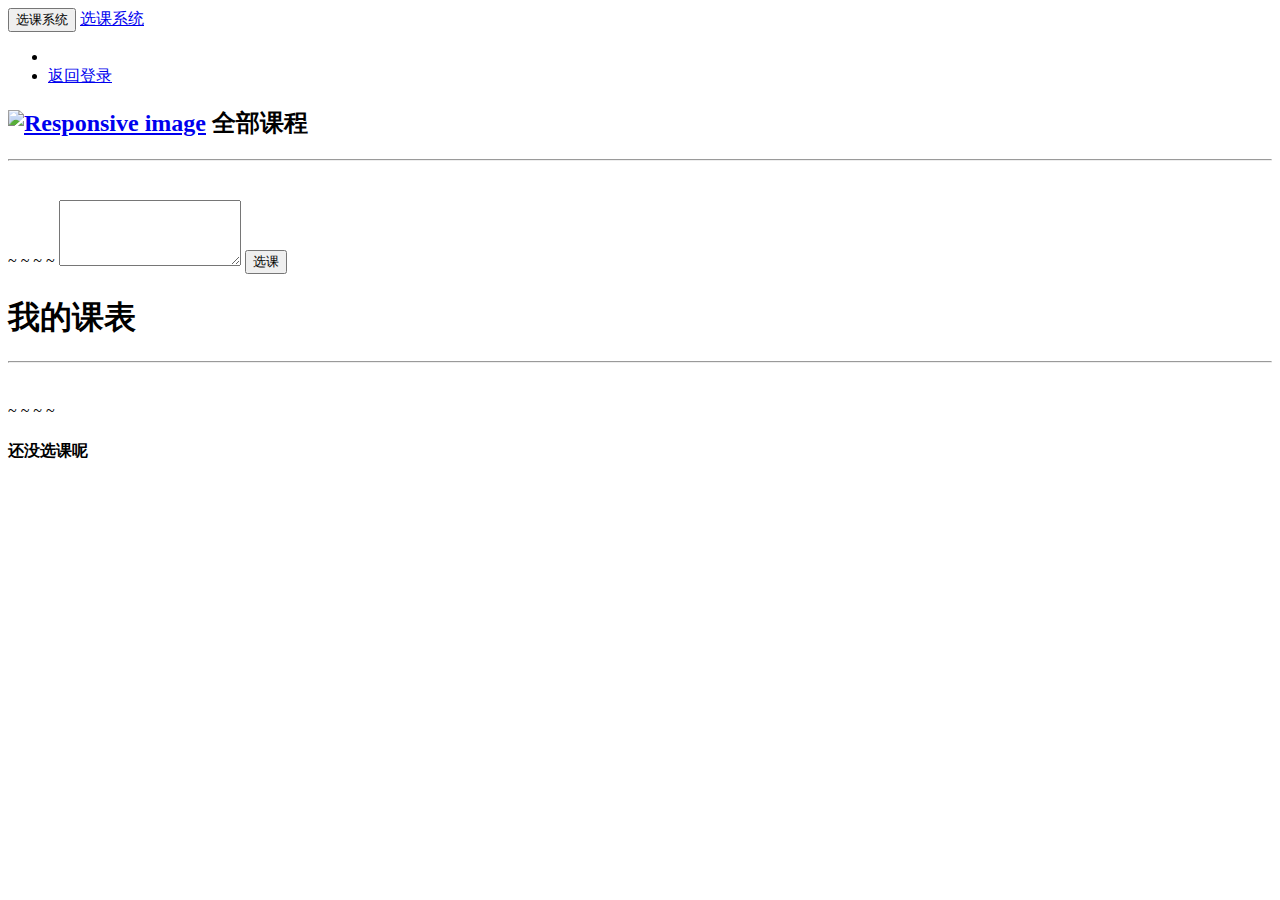
==== src/main/resources/templates/admin.html @ 8b5d505a "'页面其实也做好了'" ====
<!DOCTYPE html>
<html lang="en" xmlns:th="http://thymeleaf.org">

<head>
    <title>选课系统</title>
    <meta http-equiv="Content-Type" content=" text/html" charset="UTF-8"/>
    <link rel="shortcut icon" href="../static/images/favicon.ico">
    <link rel="stylesheet" href="css/community.css"/>
    <link rel="stylesheet" href="css/bootstrap.min.css"/>
    <link rel="stylesheet" href="css/bootstrap-theme.min.css"/>
    <script src="js/jquery-3.4.1.js" type="application/javascript"></script>
    <script src="js/bootstrap.min.js" type="application/javascript"></script>
</head>

<body>
<nav class="navbar navbar-default">
    <div class="container-fluid">
        <div class="navbar-header">
            <button type="button" class="navbar-toggle collapsed" data-toggle="collapse"
                    data-target="#bs-example-navbar-collapse-1" aria-expanded="false">
                <span class="sr-only">选课系统</span>
            </button>
            <a class="navbar-brand" href="/">选课系统</a>
        </div>
        <div class="collapse navbar-collapse" id="bs-example-navbar-collapse-1">
            <ul class="nav navbar-nav navbar-right">
                <li th:if="${user!=null}">
                    <span th:text="${user.name + user.role + ',您好'}"></span>
                </li>
                <li><a href="/login">返回登录</a></li>
            </ul>
        </div>
    </div>
</nav>
<div class="main">
    <div class="container-fluid">
        <div class="row">
            <div class=" col-lg-9 col-md-12 col-sm-12 col-xs-12">
                <h2>
                    <a href="/"><img src="images/favicon.ico" class="img-logo img-responsive"
                                     alt="Responsive image"></a>
                    全部课程</h2>
                <hr>
                <div class="media" th:if="${courses !=null}" th:each="course: ${courses}">
                    <div class="media-body">
                        <h4 class="media-heading" th:text="${course.courseName}">
                        </h4>
                        <strong th:value="${course.id}"
                                class="publish-desc"></strong><br>
                        <span>
                            <span th:text="'老师:'+${course.teacherId}"></span>~
                            <span th:text="'地点:'+${course.place}"></span>~
                            <span th:text="'学时:'+${course.classHour}"></span>~
                            <span th:text="'学分:'+${course.credit}"></span>~
                            <span th:text="'开课时间:'+
                            ${#dates.format(course.time, 'yyyy-MM-dd HH:mm')}"></span>
                            <textarea th:text="${course.target}" readonly name="target"
                                      cols="20"
                                      rows="4"></textarea>
                         <a  th:href="@{/submit(account=${user.id},course=${course.id})}">
                             <button type="submit" formmethod="post">选课</button>
                        </a>
                        </span>
                    </div>
                </div>
            </div>
            <div class=" col-lg-3 col-md-12 hcol-sm-12 col-xs-12">
                <h1>我的课表</h1>
                <hr>
                <div class="media" th:if="${mines!=null}" th:each="mine: ${mines}">
                    <div class="media-body">
                        <h4 class="media-heading" th:text="${mine.courseName}">
                        </h4>
                        <strong th:value="${mine.id}"s
                                class="publish-desc"></strong><br>
                        <span>
                            <span th:text="'老师:'+${mine.teacherId}"></span>~
                            <span th:text="'地点:'+${mine.place}"></span>~
                            <span th:text="'学时:'+${mine.classHour}"></span>~
                            <span th:text="'学分:'+${mine.credit}"></span>~
                            <span
                                    th:text="'开课时间:'+${#dates.format(mine.time, 'yyyy-MM-dd HH:mm')}"></span>
                        </span>
                    </div>
                </div>
                <h4 th:if="${mines==null}">还没选课呢</h4>
            </div>
        </div>
    </div>
</div>
</body>

</html>
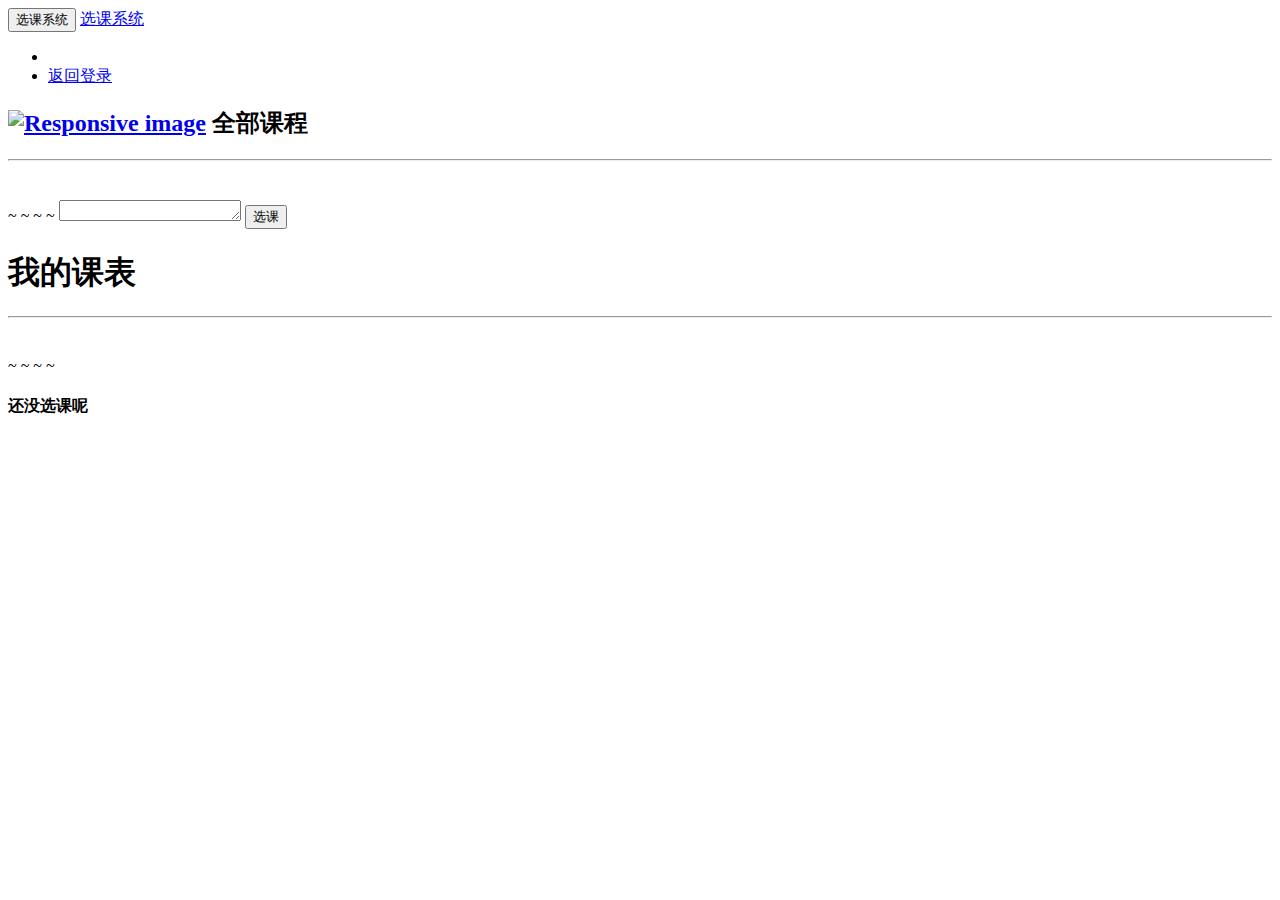
==== commit d8e3d5cc: "更新" ====
--- a/src/main/resources/templates/admin.html
+++ b/src/main/resources/templates/admin.html
@@ -56,7 +56,7 @@
                             ${#dates.format(course.time, 'yyyy-MM-dd HH:mm')}"></span>
                             <textarea th:text="${course.target}" readonly name="target"
                                       cols="20"
-                                      rows="4"></textarea>
+                                      rows="1"></textarea>
                          <a  th:href="@{/submit(account=${user.id},course=${course.id})}">
                              <button type="submit" formmethod="post">选课</button>
                         </a>
@@ -73,14 +73,14 @@
                         </h4>
                         <strong th:value="${mine.id}"s
                                 class="publish-desc"></strong><br>
-                        <span>
+                        <div>
                             <span th:text="'老师:'+${mine.teacherId}"></span>~
                             <span th:text="'地点:'+${mine.place}"></span>~
                             <span th:text="'学时:'+${mine.classHour}"></span>~
                             <span th:text="'学分:'+${mine.credit}"></span>~
                             <span
                                     th:text="'开课时间:'+${#dates.format(mine.time, 'yyyy-MM-dd HH:mm')}"></span>
-                        </span>
+                        </div>
                     </div>
                 </div>
                 <h4 th:if="${mines==null}">还没选课呢</h4>
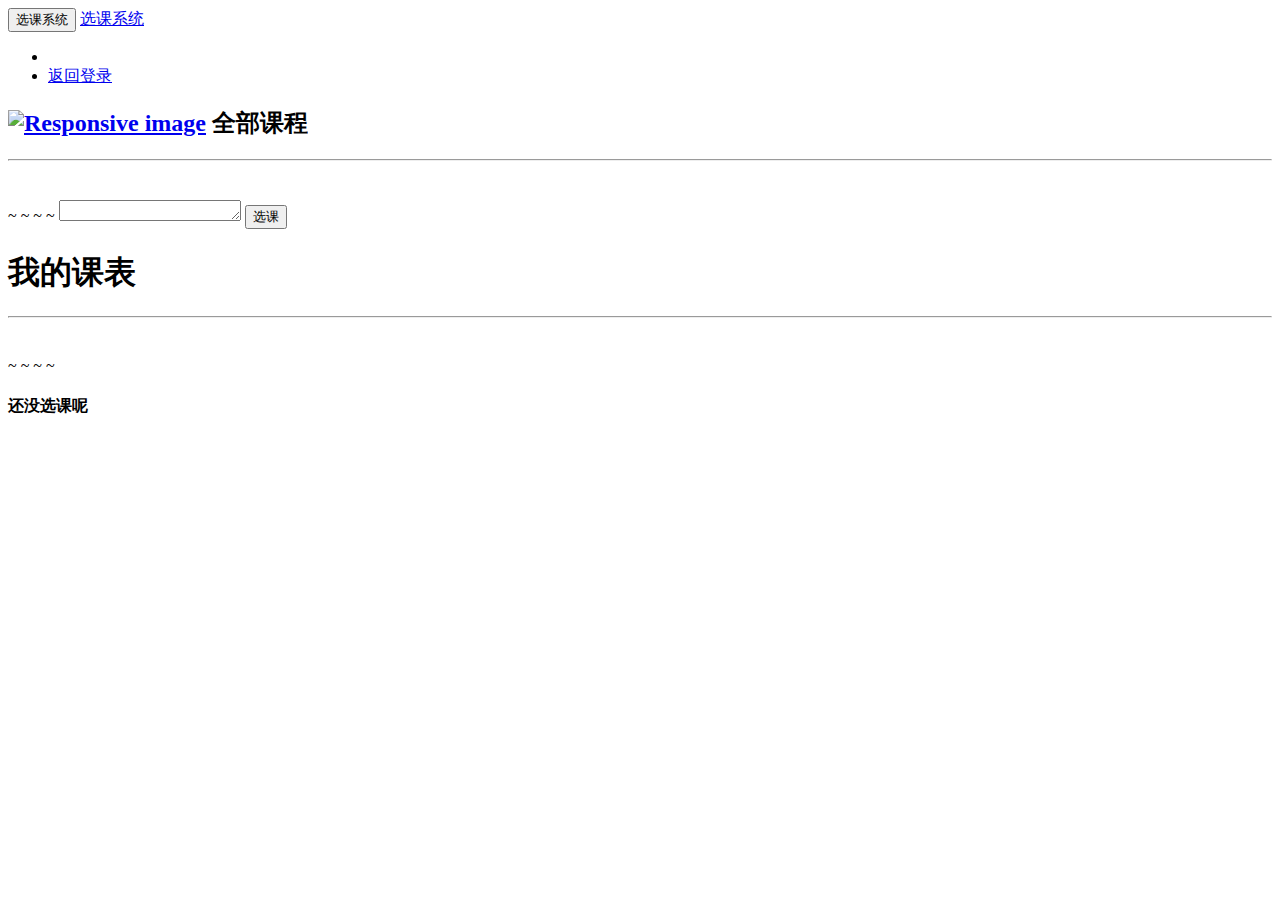
==== commit 88f946d0: "'准备开始做teacher部分'" ====
--- a/src/main/resources/templates/admin.html
+++ b/src/main/resources/templates/admin.html
@@ -48,7 +48,7 @@
                         <strong th:value="${course.id}"
                                 class="publish-desc"></strong><br>
                         <span>
-                            <span th:text="'老师:'+${course.teacherId}"></span>~
+                            <span th:text="'老师:'+${course.name}"></span>~
                             <span th:text="'地点:'+${course.place}"></span>~
                             <span th:text="'学时:'+${course.classHour}"></span>~
                             <span th:text="'学分:'+${course.credit}"></span>~
@@ -74,7 +74,7 @@
                         <strong th:value="${mine.id}"s
                                 class="publish-desc"></strong><br>
                         <div>
-                            <span th:text="'老师:'+${mine.teacherId}"></span>~
+                            <span th:text="'老师:'+${mine.name}"></span>~
                             <span th:text="'地点:'+${mine.place}"></span>~
                             <span th:text="'学时:'+${mine.classHour}"></span>~
                             <span th:text="'学分:'+${mine.credit}"></span>~
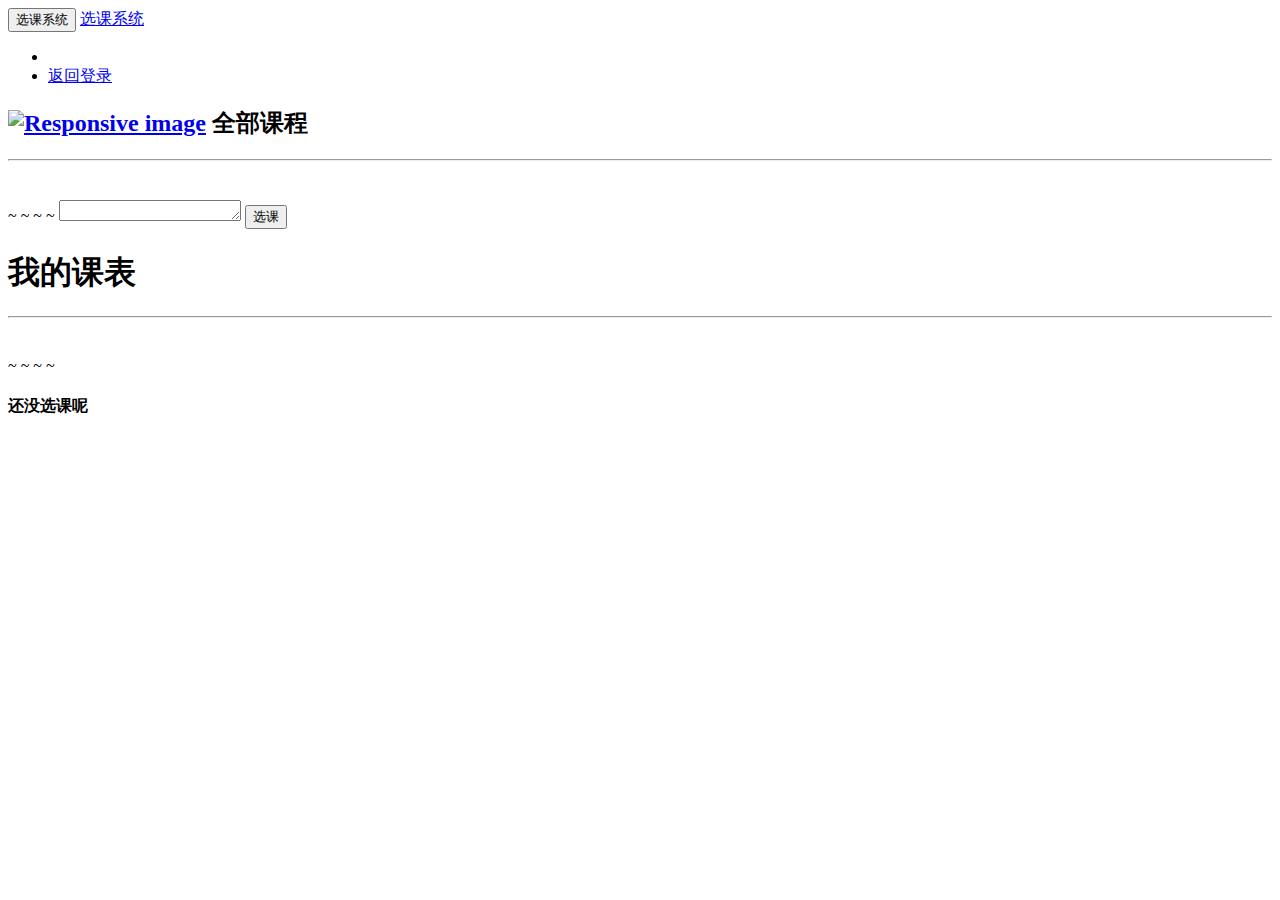
==== commit 04fcdcf0: "'你也写一点'" ====
--- a/src/main/resources/templates/admin.html
+++ b/src/main/resources/templates/admin.html
@@ -45,7 +45,7 @@
                     <div class="media-body">
                         <h4 class="media-heading" th:text="${course.courseName}">
                         </h4>
-                        <strong th:value="${course.id}"
+                        <strong th:text="'课程代码:'+${course.id}"
                                 class="publish-desc"></strong><br>
                         <span>
                             <span th:text="'老师:'+${course.name}"></span>~
@@ -71,7 +71,7 @@
                     <div class="media-body">
                         <h4 class="media-heading" th:text="${mine.courseName}">
                         </h4>
-                        <strong th:value="${mine.id}"s
+                        <strong th:text="'课程代码:'+${mine.id}"s
                                 class="publish-desc"></strong><br>
                         <div>
                             <span th:text="'老师:'+${mine.name}"></span>~
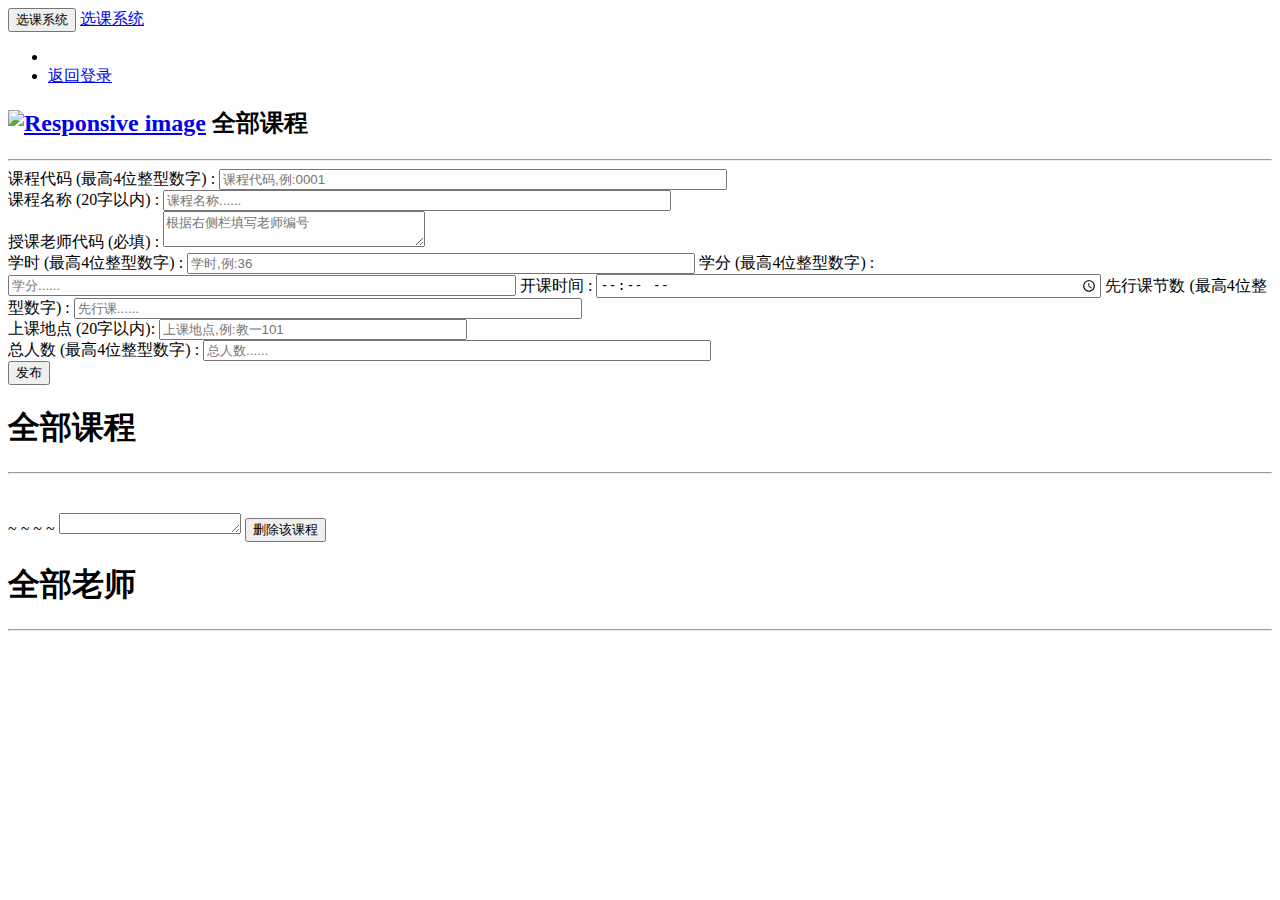
==== commit 0cfad27e: "'好累'" ====
--- a/src/main/resources/templates/admin.html
+++ b/src/main/resources/templates/admin.html
@@ -35,17 +35,84 @@
 <div class="main">
     <div class="container-fluid">
         <div class="row">
-            <div class=" col-lg-9 col-md-12 col-sm-12 col-xs-12">
+            <div class=" col-lg-6 col-md-12 col-sm-12 col-xs-12">
                 <h2>
                     <a href="/"><img src="images/favicon.ico" class="img-logo img-responsive"
                                      alt="Responsive image"></a>
                     全部课程</h2>
                 <hr>
+                <form th:object="${newCourse}" action="/update" method="POST">
+                    <div class="form-group ">
+                        <label for="id">课程代码 (最高4位整型数字) :</label>
+                        <input type="text" class="form-control " th:field="*{id}"
+                               name="id" id="id" style="width: 500px"
+                               placeholder="课程代码,例:0001">
+                    </div>
+                    <div class="form-group ">
+                        <label for="courseName">课程名称 (20字以内) :</label>
+                        <input type="courseName" class="form-control " th:field="*{courseName}"
+                               name="courseName" id="courseName" style="width: 500px"
+                               placeholder="课程名称......">
+                    </div>
+                    <div class="form-group">
+                        <label for="teacherId">授课老师代码 (必填) :</label>
+                        <textarea placeholder="根据右侧栏填写老师编号" name="teacherId"
+                                  th:field="*{teacherId}"
+                                  id="teacherId"
+                                  cols="30"
+                                  class="form-control"
+                                  rows="2"></textarea>
+                    </div>
+                    <div class="form-group ">
+                        <label for="classHour">学时 (最高4位整型数字) :</label>
+                        <input type="classHour" class="form-control " th:field="*{classHour}"
+                               name="classHour" id="classHour" style="width: 500px"
+                               placeholder="学时,例:36">
+                        <label for="credit">学分 (最高4位整型数字) :</label>
+                        <input type="credit" class="form-control " th:field="*{credit}"
+                               name="credit" id="credit" style="width: 500px"
+                               placeholder="学分......">
+                        <label for="time">开课时间 :</label>
+                        <input type="time" class="form-control " th:field="*{time}"
+                               name="time" id="time" style="width: 500px"
+                               placeholder="开课时间......">
+                        <label for="priviousc">先行课节数 (最高4位整型数字) :</label>
+                        <input type="priviousc" class="form-control " th:field="*{priviousc}"
+                               name="priviousc" id="priviousc" style="width: 500px"
+                               placeholder="先行课......">
+                    </div>
+                    <div class="form-group">
+                        <label for="place">上课地点 (20字以内):</label>
+                        <input type="text" class="form-control"
+                               name="place" id="place" th:field="*{place}" style="width: 300px"
+                               placeholder="上课地点,例:教一101">
+
+                    </div>
+                    <div class="form-group ">
+                        <label for="total">总人数 (最高4位整型数字) :</label>
+                        <input type="total" class="form-control " th:field="*{total}"
+                               name="total" id="total" style="width: 500px"
+                               placeholder="总人数......">
+                    </div>
+                    <div class="container-fluid main">
+                        <div class="row">
+                        <span class="alert alert-danger col-lg-9 col-md-12 col-sm-12 col-xs-12"
+                              role="alert" autocapitalize=""
+                              th:if="${loginError!=null}" th:text="${loginError}">
+                        </span>
+                            <button type="submit" class="btn btn-success btn-publish">发布</button>
+                        </div>
+                    </div>
+                </form>
+            </div>
+            <div class=" col-lg-3 col-md-12 hcol-sm-12 col-xs-12">
+                <h1>全部课程</h1>
+                <hr>
                 <div class="media" th:if="${courses !=null}" th:each="course: ${courses}">
                     <div class="media-body">
                         <h4 class="media-heading" th:text="${course.courseName}">
                         </h4>
-                        <strong th:text="'课程代码:'+${course.id}"
+                        <strong id="courseId" th:text="'课程代码:'+${course.id}"
                                 class="publish-desc"></strong><br>
                         <span>
                             <span th:text="'老师:'+${course.name}"></span>~
@@ -57,37 +124,38 @@
                             <textarea th:text="${course.target}" readonly name="target"
                                       cols="20"
                                       rows="1"></textarea>
-                         <a  th:href="@{/submit(account=${user.id},course=${course.id})}">
-                             <button type="submit" formmethod="post">选课</button>
+                         <a  id="checkDelete"
+                             th:href="@{/delete(account=${user.id},course=${course.id})}">
+                             <button type="submit" formmethod="post">删除该课程</button>
                         </a>
                         </span>
                     </div>
                 </div>
             </div>
             <div class=" col-lg-3 col-md-12 hcol-sm-12 col-xs-12">
-                <h1>我的课表</h1>
+                <h1>全部老师</h1>
                 <hr>
-                <div class="media" th:if="${mines!=null}" th:each="mine: ${mines}">
+                <div class="media" th:if="${teachers !=null}" th:each="teacher: ${teachers}">
                     <div class="media-body">
-                        <h4 class="media-heading" th:text="${mine.courseName}">
+                        <h4 class="media-heading" th:text="${teacher.name}">
                         </h4>
-                        <strong th:text="'课程代码:'+${mine.id}"s
+                        <strong th:text="'老师代码:'+${teacher.id}"
                                 class="publish-desc"></strong><br>
-                        <div>
-                            <span th:text="'老师:'+${mine.name}"></span>~
-                            <span th:text="'地点:'+${mine.place}"></span>~
-                            <span th:text="'学时:'+${mine.classHour}"></span>~
-                            <span th:text="'学分:'+${mine.credit}"></span>~
-                            <span
-                                    th:text="'开课时间:'+${#dates.format(mine.time, 'yyyy-MM-dd HH:mm')}"></span>
-                        </div>
                     </div>
                 </div>
-                <h4 th:if="${mines==null}">还没选课呢</h4>
             </div>
         </div>
     </div>
 </div>
 </body>
+<script src="js/jquery-3.4.1.min.js"></script>
+<script>
+    $(document).ready(function(){
+        $("#checkDelete").click(function(){
+            var str = $("#courseId").value();
+           alert('确定删除'+str+"吗?");
+        });
 
+    });
+</script>
 </html>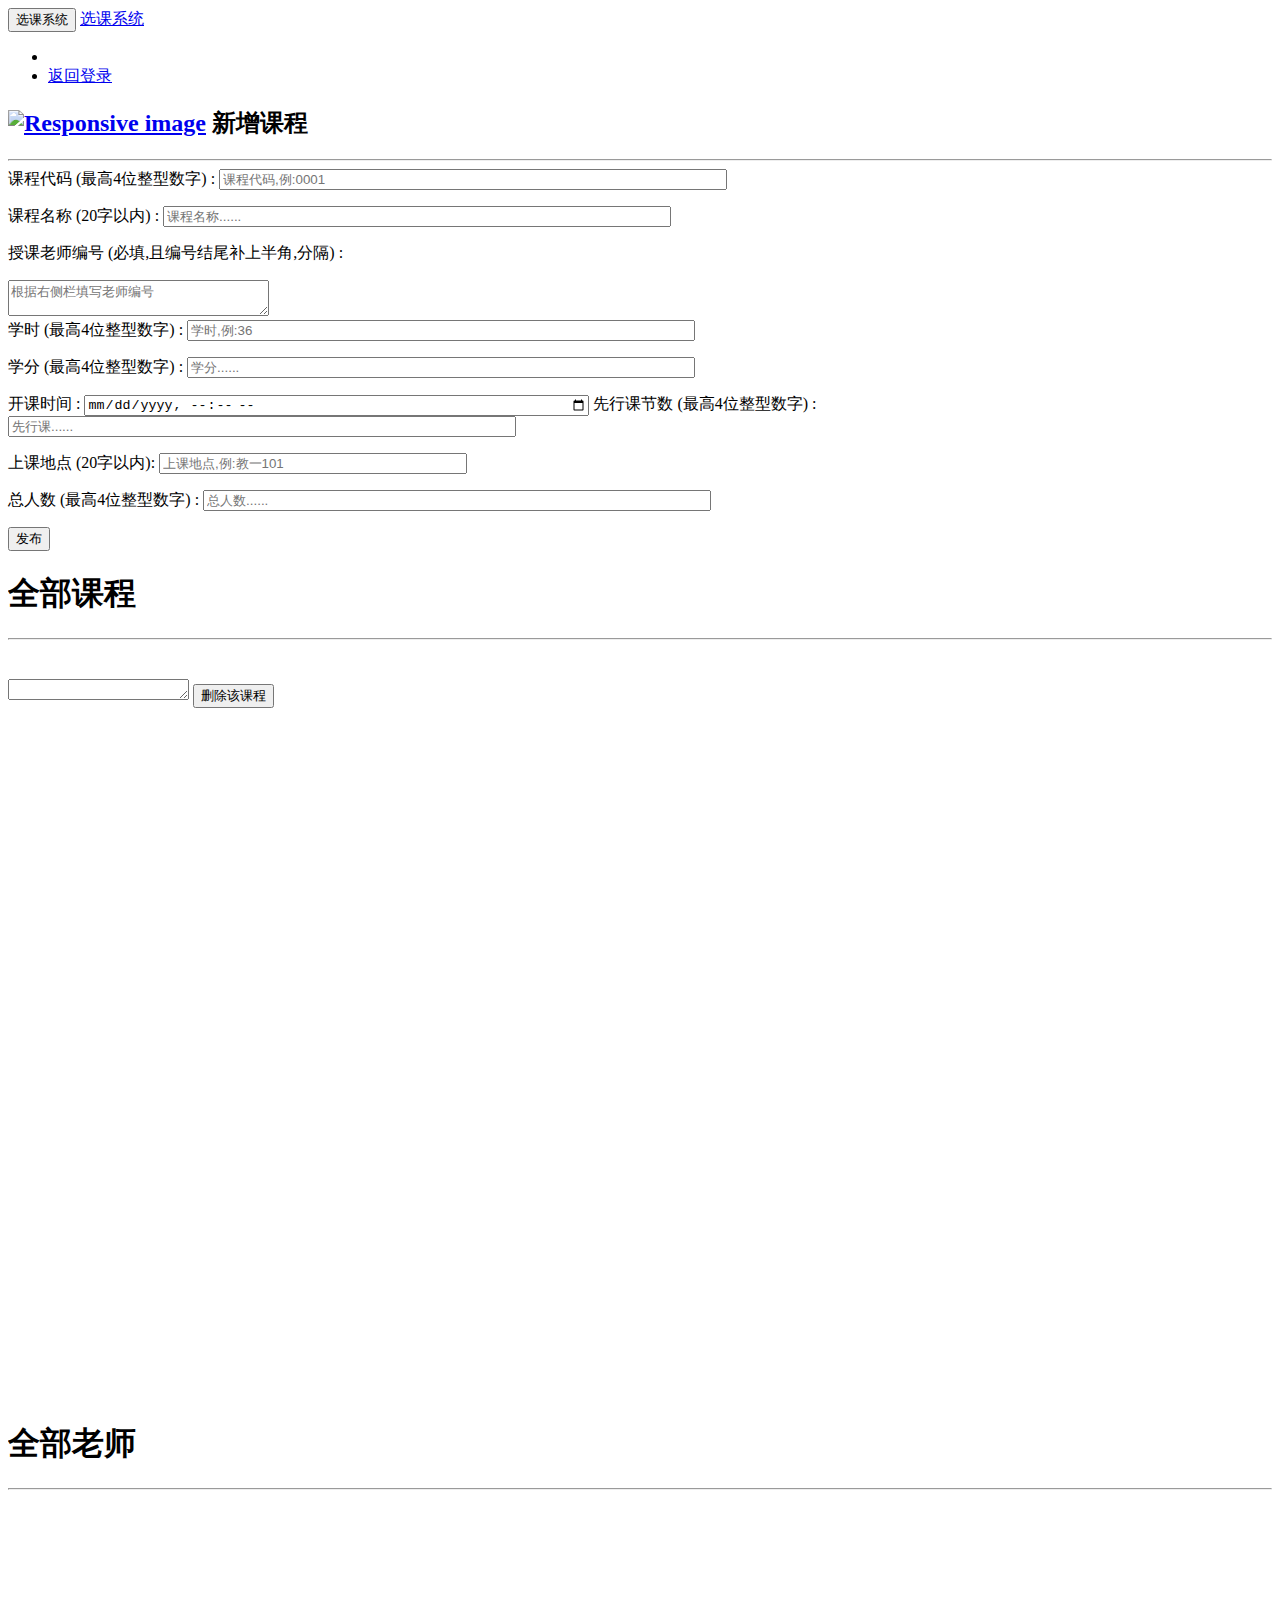
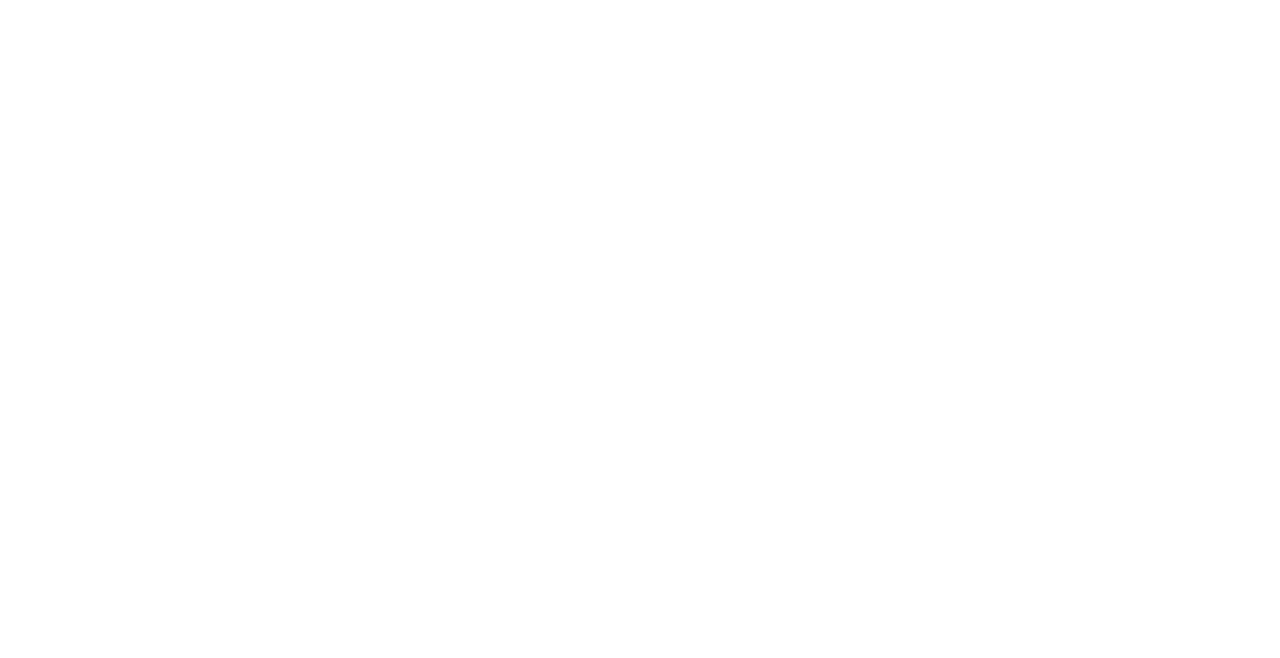
==== commit 4ad9ca30: "'leile'" ====
--- a/src/main/resources/templates/admin.html
+++ b/src/main/resources/templates/admin.html
@@ -35,27 +35,30 @@
 <div class="main">
     <div class="container-fluid">
         <div class="row">
-            <div class=" col-lg-6 col-md-12 col-sm-12 col-xs-12">
+            <div class=" col-lg-4 col-md-12 col-sm-12 col-xs-12">
                 <h2>
-                    <a href="/"><img src="images/favicon.ico" class="img-logo img-responsive"
+                    <a href="#"><img src="images/favicon.ico" class="img-logo img-responsive"
                                      alt="Responsive image"></a>
-                    全部课程</h2>
+                    新增课程</h2>
                 <hr>
-                <form th:object="${newCourse}" action="/update" method="POST">
+                <form th:object="${newCourse}" th:action="@{/update(account=${user.id})}" method="POST">
                     <div class="form-group ">
                         <label for="id">课程代码 (最高4位整型数字) :</label>
                         <input type="text" class="form-control " th:field="*{id}"
                                name="id" id="id" style="width: 500px"
                                placeholder="课程代码,例:0001">
+                        <p th:if="${#fields.hasErrors('id')}" th:errors="*{id}"></p>
                     </div>
                     <div class="form-group ">
                         <label for="courseName">课程名称 (20字以内) :</label>
                         <input type="courseName" class="form-control " th:field="*{courseName}"
                                name="courseName" id="courseName" style="width: 500px"
                                placeholder="课程名称......">
+                        <p th:if="${#fields.hasErrors('courseName')}" th:errors="*{courseName}"></p>
                     </div>
                     <div class="form-group">
-                        <label for="teacherId">授课老师代码 (必填) :</label>
+                        <label for="teacherId">授课老师编号 (必填,且编号结尾补上半角,分隔) :</label>
+                        <p th:if="${#fields.hasErrors('teacherId')}" th:errors="*{teacherId}"></p>
                         <textarea placeholder="根据右侧栏填写老师编号" name="teacherId"
                                   th:field="*{teacherId}"
                                   id="teacherId"
@@ -68,44 +71,46 @@
                         <input type="classHour" class="form-control " th:field="*{classHour}"
                                name="classHour" id="classHour" style="width: 500px"
                                placeholder="学时,例:36">
+                        <p th:if="${#fields.hasErrors('classHour')}" th:errors="*{classHour}"></p>
                         <label for="credit">学分 (最高4位整型数字) :</label>
                         <input type="credit" class="form-control " th:field="*{credit}"
                                name="credit" id="credit" style="width: 500px"
                                placeholder="学分......">
-                        <label for="time">开课时间 :</label>
-                        <input type="time" class="form-control " th:field="*{time}"
-                               name="time" id="time" style="width: 500px"
-                               placeholder="开课时间......">
+                        <p th:if="${#fields.hasErrors('credit')}" th:errors="*{credit}"></p>
+                        <label for="setTime">开课时间 :</label>
+<!--                        value="2020-01-15T08:00" -->
+                        <input type="datetime-local" class="form-control " th:value="${setTime}"
+                               name="setTime" id="setTime" style="width: 500px"
+                               placeholder="开课时间,默认:2020-01-15 08:00">
                         <label for="priviousc">先行课节数 (最高4位整型数字) :</label>
                         <input type="priviousc" class="form-control " th:field="*{priviousc}"
                                name="priviousc" id="priviousc" style="width: 500px"
                                placeholder="先行课......">
+                        <p th:if="${#fields.hasErrors('priviousc')}" th:errors="*{priviousc}"></p>
                     </div>
                     <div class="form-group">
                         <label for="place">上课地点 (20字以内):</label>
                         <input type="text" class="form-control"
                                name="place" id="place" th:field="*{place}" style="width: 300px"
                                placeholder="上课地点,例:教一101">
-
+                        <p th:if="${#fields.hasErrors('place')}" th:errors="*{place}"></p>
                     </div>
                     <div class="form-group ">
                         <label for="total">总人数 (最高4位整型数字) :</label>
                         <input type="total" class="form-control " th:field="*{total}"
                                name="total" id="total" style="width: 500px"
                                placeholder="总人数......">
+                        <p th:if="${#fields.hasErrors('total')}" th:errors="*{total}"></p>
                     </div>
                     <div class="container-fluid main">
                         <div class="row">
-                        <span class="alert alert-danger col-lg-9 col-md-12 col-sm-12 col-xs-12"
-                              role="alert" autocapitalize=""
-                              th:if="${loginError!=null}" th:text="${loginError}">
-                        </span>
                             <button type="submit" class="btn btn-success btn-publish">发布</button>
                         </div>
                     </div>
                 </form>
             </div>
-            <div class=" col-lg-3 col-md-12 hcol-sm-12 col-xs-12">
+            <div class=" col-lg-6 col-md-12 hcol-sm-12 col-xs-12" style="height:850px;
+  overflow-y: scroll;">
                 <h1>全部课程</h1>
                 <hr>
                 <div class="media" th:if="${courses !=null}" th:each="course: ${courses}">
@@ -114,12 +119,12 @@
                         </h4>
                         <strong id="courseId" th:text="'课程代码:'+${course.id}"
                                 class="publish-desc"></strong><br>
-                        <span>
-                            <span th:text="'老师:'+${course.name}"></span>~
-                            <span th:text="'地点:'+${course.place}"></span>~
-                            <span th:text="'学时:'+${course.classHour}"></span>~
-                            <span th:text="'学分:'+${course.credit}"></span>~
-                            <span th:text="'开课时间:'+
+                        <span class="makeItList">
+                            <span class="content" th:text="'老师:'+${course.name}"></span>
+                            <span class="content" th:text="'地点:'+${course.place}"></span>
+                            <span class="content" th:text="'学时:'+${course.classHour}"></span>
+                            <span class="content" th:text="'学分:'+${course.credit}"></span>
+                            <span class="content" th:text="'开课时间:'+
                             ${#dates.format(course.time, 'yyyy-MM-dd HH:mm')}"></span>
                             <textarea th:text="${course.target}" readonly name="target"
                                       cols="20"
@@ -132,7 +137,8 @@
                     </div>
                 </div>
             </div>
-            <div class=" col-lg-3 col-md-12 hcol-sm-12 col-xs-12">
+            <div class=" col-lg-2 col-md-12 hcol-sm-12 col-xs-12" style="height:850px;
+  overflow-y: scroll;">
                 <h1>全部老师</h1>
                 <hr>
                 <div class="media" th:if="${teachers !=null}" th:each="teacher: ${teachers}">
@@ -150,12 +156,12 @@
 </body>
 <script src="js/jquery-3.4.1.min.js"></script>
 <script>
-    $(document).ready(function(){
-        $("#checkDelete").click(function(){
-            var str = $("#courseId").value();
-           alert('确定删除'+str+"吗?");
-        });
-
-    });
+    // $(document).ready(function(){
+    //     $("#checkDelete").click(function(){
+    //         var str = $("#courseId").value();
+    //        alert('确定删除'+str+"吗?");
+    //     });
+    //
+    // });
 </script>
 </html>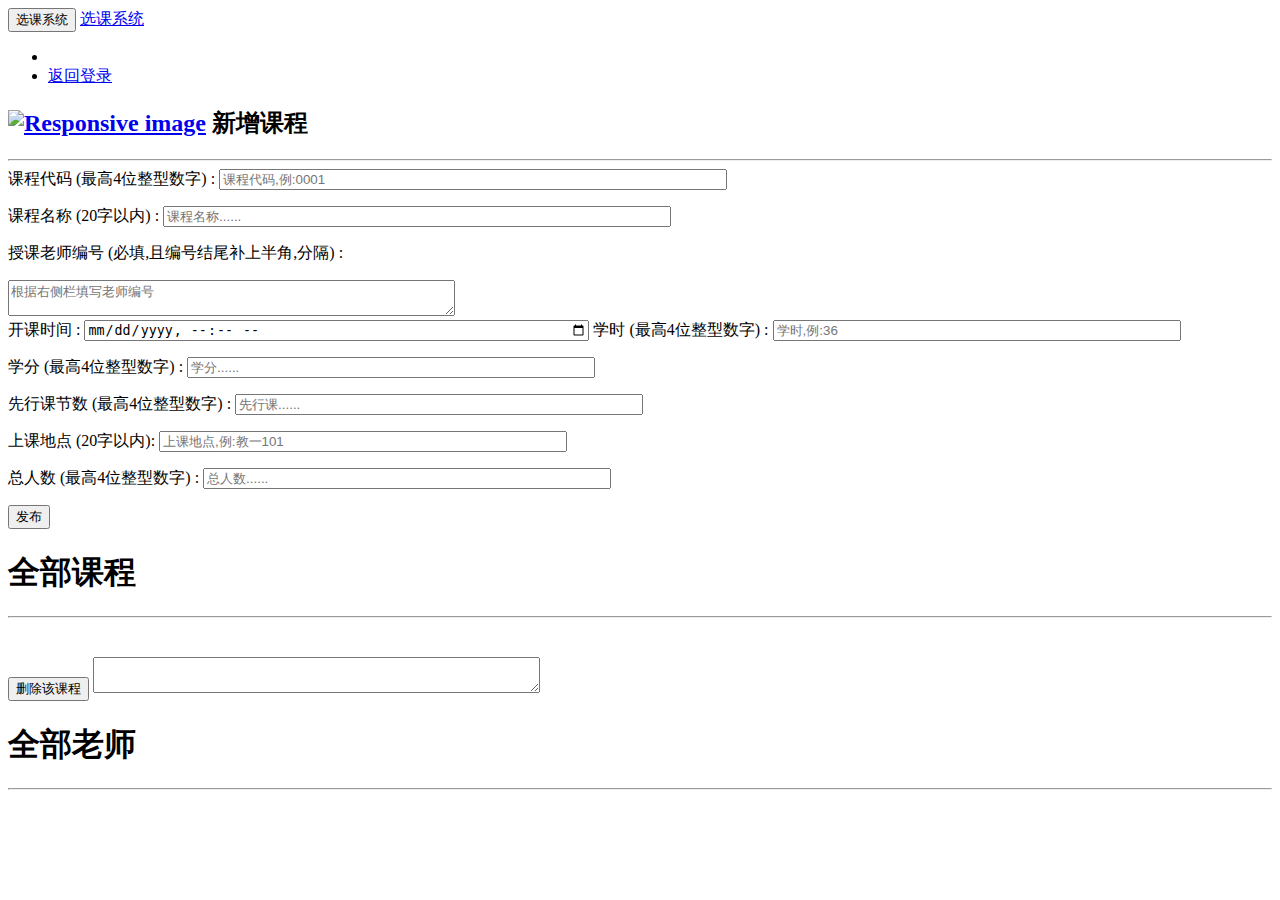
==== commit a7518044: "'最总版本'" ====
--- a/src/main/resources/templates/admin.html
+++ b/src/main/resources/templates/admin.html
@@ -4,7 +4,7 @@
 <head>
     <title>选课系统</title>
     <meta http-equiv="Content-Type" content=" text/html" charset="UTF-8"/>
-    <link rel="shortcut icon" href="../static/images/favicon.ico">
+    <link rel="shortcut icon" href="/images/favicon.ico">
     <link rel="stylesheet" href="css/community.css"/>
     <link rel="stylesheet" href="css/bootstrap.min.css"/>
     <link rel="stylesheet" href="css/bootstrap-theme.min.css"/>
@@ -41,112 +41,124 @@
                                      alt="Responsive image"></a>
                     新增课程</h2>
                 <hr>
-                <form th:object="${newCourse}" th:action="@{/update(account=${user.id})}" method="POST">
-                    <div class="form-group ">
-                        <label for="id">课程代码 (最高4位整型数字) :</label>
-                        <input type="text" class="form-control " th:field="*{id}"
-                               name="id" id="id" style="width: 500px"
-                               placeholder="课程代码,例:0001">
-                        <p th:if="${#fields.hasErrors('id')}" th:errors="*{id}"></p>
-                    </div>
-                    <div class="form-group ">
-                        <label for="courseName">课程名称 (20字以内) :</label>
-                        <input type="courseName" class="form-control " th:field="*{courseName}"
-                               name="courseName" id="courseName" style="width: 500px"
-                               placeholder="课程名称......">
-                        <p th:if="${#fields.hasErrors('courseName')}" th:errors="*{courseName}"></p>
-                    </div>
-                    <div class="form-group">
-                        <label for="teacherId">授课老师编号 (必填,且编号结尾补上半角,分隔) :</label>
-                        <p th:if="${#fields.hasErrors('teacherId')}" th:errors="*{teacherId}"></p>
-                        <textarea placeholder="根据右侧栏填写老师编号" name="teacherId"
-                                  th:field="*{teacherId}"
-                                  id="teacherId"
-                                  cols="30"
-                                  class="form-control"
-                                  rows="2"></textarea>
-                    </div>
-                    <div class="form-group ">
-                        <label for="classHour">学时 (最高4位整型数字) :</label>
-                        <input type="classHour" class="form-control " th:field="*{classHour}"
-                               name="classHour" id="classHour" style="width: 500px"
-                               placeholder="学时,例:36">
-                        <p th:if="${#fields.hasErrors('classHour')}" th:errors="*{classHour}"></p>
-                        <label for="credit">学分 (最高4位整型数字) :</label>
-                        <input type="credit" class="form-control " th:field="*{credit}"
-                               name="credit" id="credit" style="width: 500px"
-                               placeholder="学分......">
-                        <p th:if="${#fields.hasErrors('credit')}" th:errors="*{credit}"></p>
-                        <label for="setTime">开课时间 :</label>
-<!--                        value="2020-01-15T08:00" -->
-                        <input type="datetime-local" class="form-control " th:value="${setTime}"
-                               name="setTime" id="setTime" style="width: 500px"
-                               placeholder="开课时间,默认:2020-01-15 08:00">
-                        <label for="priviousc">先行课节数 (最高4位整型数字) :</label>
-                        <input type="priviousc" class="form-control " th:field="*{priviousc}"
-                               name="priviousc" id="priviousc" style="width: 500px"
-                               placeholder="先行课......">
-                        <p th:if="${#fields.hasErrors('priviousc')}" th:errors="*{priviousc}"></p>
-                    </div>
-                    <div class="form-group">
-                        <label for="place">上课地点 (20字以内):</label>
-                        <input type="text" class="form-control"
-                               name="place" id="place" th:field="*{place}" style="width: 300px"
-                               placeholder="上课地点,例:教一101">
-                        <p th:if="${#fields.hasErrors('place')}" th:errors="*{place}"></p>
-                    </div>
-                    <div class="form-group ">
-                        <label for="total">总人数 (最高4位整型数字) :</label>
-                        <input type="total" class="form-control " th:field="*{total}"
-                               name="total" id="total" style="width: 500px"
-                               placeholder="总人数......">
-                        <p th:if="${#fields.hasErrors('total')}" th:errors="*{total}"></p>
-                    </div>
-                    <div class="container-fluid main">
-                        <div class="row">
-                            <button type="submit" class="btn btn-success btn-publish">发布</button>
+                <div class="myScroller">
+                    <form th:object="${newCourse}" th:action="@{/update(account=${user.id})}"
+                          method="POST">
+                        <div class="form-group ">
+                            <label for="id">课程代码 (最高4位整型数字) :</label>
+                            <input type="text" class="form-control " th:field="*{id}"
+                                   name="id" id="id" style="width: 500px"
+                                   placeholder="课程代码,例:0001">
+                            <p th:if="${#fields.hasErrors('id')}" th:errors="*{id}"></p>
                         </div>
-                    </div>
-                </form>
+                        <div class="form-group ">
+                            <label for="courseName">课程名称 (20字以内) :</label>
+                            <input type="text" class="form-control "
+                                   th:field="${newCourse.courseName}"
+                                   name="courseName" id="courseName" style="width: 500px"
+                                   placeholder="课程名称......">
+                            <p th:if="${#fields.hasErrors('courseName')}"
+                               th:errors="${newCourse.courseName}"></p>
+                        </div>
+                        <div class="form-group" style="padding-right:40px;">
+                            <label for="teacherId">授课老师编号 (必填,且编号结尾补上半角,分隔) :</label>
+                            <p th:if="${#fields.hasErrors('teacherId')}"
+                               th:errors="*{teacherId}"></p>
+                            <textarea placeholder="根据右侧栏填写老师编号" name="teacherId"
+                                      th:field="*{teacherId}" id="teacherId" cols="53"
+                                      class="form-control" rows="2"></textarea>
+                        </div>
+                        <div class="form-group ">
+                            <label for="setTime">开课时间 :</label>
+                            <input type="datetime-local" class="form-control " th:value="${setTime}"
+                                   name="setTime" id="setTime" style="width: 500px"
+                                   placeholder="开课时间,默认:2020-01-15 08:00">
+                            <label for="classHour">学时 (最高4位整型数字) :</label>
+                            <input type="text" class="form-control " th:field="*{classHour}"
+                                   name="classHour" id="classHour" style="width: 400px"
+                                   placeholder="学时,例:36">
+                            <p th:if="${#fields.hasErrors('classHour')}"
+                               th:errors="*{classHour}"></p>
+                            <label for="credit">学分 (最高4位整型数字) :</label>
+                            <input type="text" class="form-control " th:field="*{credit}"
+                                   name="credit" id="credit" style="width: 400px"
+                                   placeholder="学分......">
+                            <p th:if="${#fields.hasErrors('credit')}" th:errors="*{credit}"></p>
+                            <label for="priviousc">先行课节数 (最高4位整型数字) :</label>
+                            <input type="text" class="form-control " th:field="*{priviousc}"
+                                   name="priviousc" id="priviousc" style="width: 400px"
+                                   placeholder="先行课......">
+                            <p th:if="${#fields.hasErrors('priviousc')}"
+                               th:errors="*{priviousc}"></p>
+                        </div>
+                        <div class="form-group">
+                            <label for="place">上课地点 (20字以内):</label>
+                            <input type="text" class="form-control"
+                                   name="place" id="place" th:field="*{place}" style="width: 400px"
+                                   placeholder="上课地点,例:教一101">
+                            <p th:if="${#fields.hasErrors('place')}"
+                               th:errors="*{place}"></p>
+                        </div>
+                        <div class="form-group ">
+                            <label for="total">总人数 (最高4位整型数字) :</label>
+                            <input type="text" class="form-control " th:field="*{total}"
+                                   name="total" id="total" style="width: 400px"
+                                   placeholder="总人数......">
+                            <p th:if="${#fields.hasErrors('total')}" th:errors="*{total}"></p>
+                        </div>
+                        <div class="container-fluid main">
+                            <div class="row">
+                                <button type="submit" class="btn btn-success btn-publish">发布
+                                </button>
+                            </div>
+                        </div>
+                    </form>
+                </div>
             </div>
-            <div class=" col-lg-6 col-md-12 hcol-sm-12 col-xs-12" style="height:850px;
-  overflow-y: scroll;">
+            <div class=" col-lg-6 col-md-12 hcol-sm-12 col-xs-12">
                 <h1>全部课程</h1>
                 <hr>
-                <div class="media" th:if="${courses !=null}" th:each="course: ${courses}">
-                    <div class="media-body">
-                        <h4 class="media-heading" th:text="${course.courseName}">
-                        </h4>
-                        <strong id="courseId" th:text="'课程代码:'+${course.id}"
-                                class="publish-desc"></strong><br>
-                        <span class="makeItList">
+                <div class="alert-warning" th:text="${message}"></div>
+                <div class="myScroller" >
+                    <div class="media" th:if="${courses !=null}" th:each="course: ${courses}">
+                        <div class="media-body">
+                            <h4 class="media-heading" th:text="${course.courseName}">
+                            </h4>
+                            <strong id="courseId" th:text="'课程代码:'+${course.id}"
+                                    class="publish-desc"></strong><br>
+                            <span class="makeItList">
                             <span class="content" th:text="'老师:'+${course.name}"></span>
                             <span class="content" th:text="'地点:'+${course.place}"></span>
                             <span class="content" th:text="'学时:'+${course.classHour}"></span>
                             <span class="content" th:text="'学分:'+${course.credit}"></span>
                             <span class="content" th:text="'开课时间:'+
                             ${#dates.format(course.time, 'yyyy-MM-dd HH:mm')}"></span>
-                            <textarea th:text="${course.target}" readonly name="target"
-                                      cols="20"
-                                      rows="1"></textarea>
-                         <a  id="checkDelete"
-                             th:href="@{/delete(account=${user.id},course=${course.id})}">
+                            <span class="content" th:text="'先行课节数:'+${course.priviousc}"></span>
+                            <span class="content" th:text="'总人数:'+${course.total}"></span>
+                            <span class="content" th:text="'已选人数:'+${course.selectedn}"></span>
+                             <a id="checkDelete" class="my-btn"
+                                th:href="@{/delete(account=${user.id},course=${course.id})}">
                              <button type="submit" formmethod="post">删除该课程</button>
                         </a>
+                            <textarea class="content2" th:text="${'已选的学生:'+course.target}"
+                                      readonly name="target"
+                                      cols="53" rows="2"></textarea>
                         </span>
+                        </div>
                     </div>
                 </div>
             </div>
-            <div class=" col-lg-2 col-md-12 hcol-sm-12 col-xs-12" style="height:850px;
-  overflow-y: scroll;">
+            <div class=" col-lg-2 col-md-12 hcol-sm-12 col-xs-12">
                 <h1>全部老师</h1>
                 <hr>
-                <div class="media" th:if="${teachers !=null}" th:each="teacher: ${teachers}">
-                    <div class="media-body">
-                        <h4 class="media-heading" th:text="${teacher.name}">
-                        </h4>
-                        <strong th:text="'老师代码:'+${teacher.id}"
-                                class="publish-desc"></strong><br>
+                <div class="myScroller" >
+                    <div class="media" th:if="${teachers !=null}" th:each="teacher: ${teachers}">
+                        <div class="media-body">
+                            <h4 class="media-heading" th:text="${teacher.name}">
+                            </h4>
+                            <strong th:text="'老师代码:'+${teacher.id}"
+                                    class="publish-desc"></strong><br>
+                        </div>
                     </div>
                 </div>
             </div>
@@ -156,12 +168,5 @@
 </body>
 <script src="js/jquery-3.4.1.min.js"></script>
 <script>
-    // $(document).ready(function(){
-    //     $("#checkDelete").click(function(){
-    //         var str = $("#courseId").value();
-    //        alert('确定删除'+str+"吗?");
-    //     });
-    //
-    // });
 </script>
 </html>